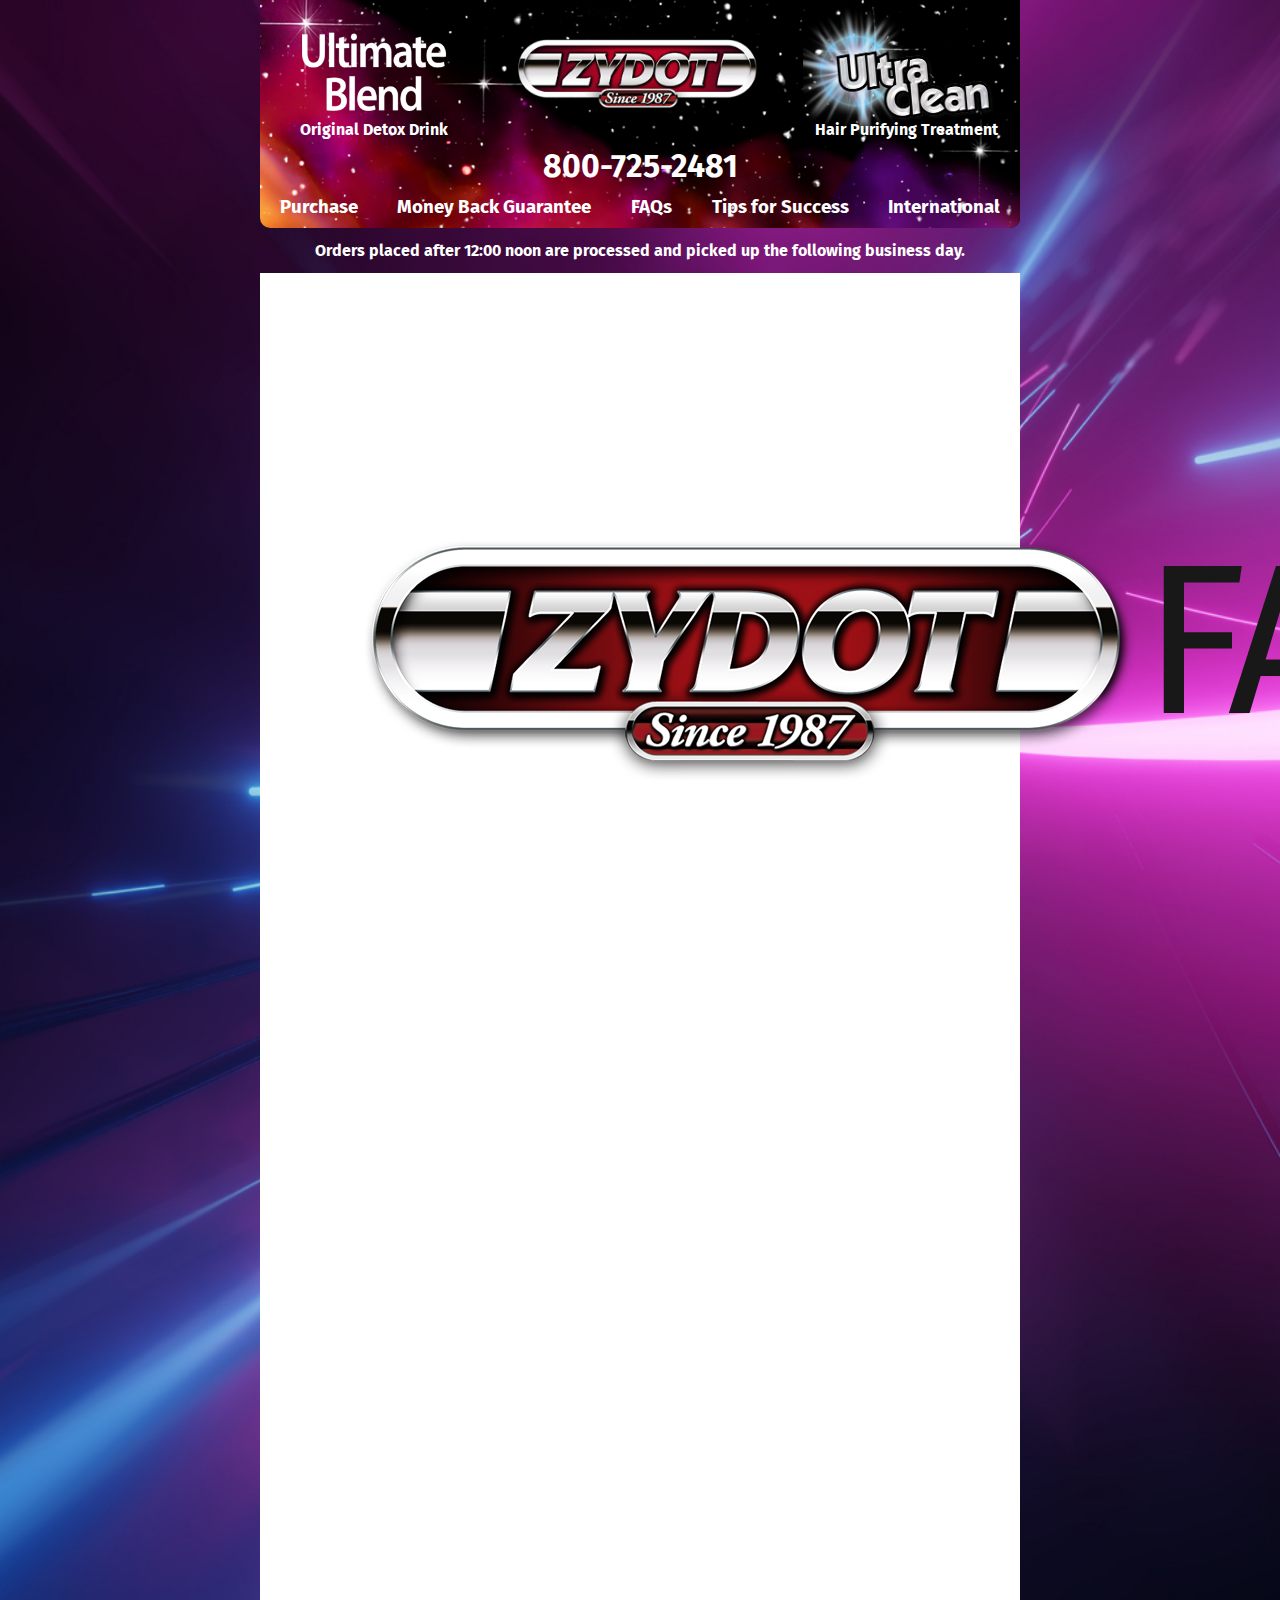
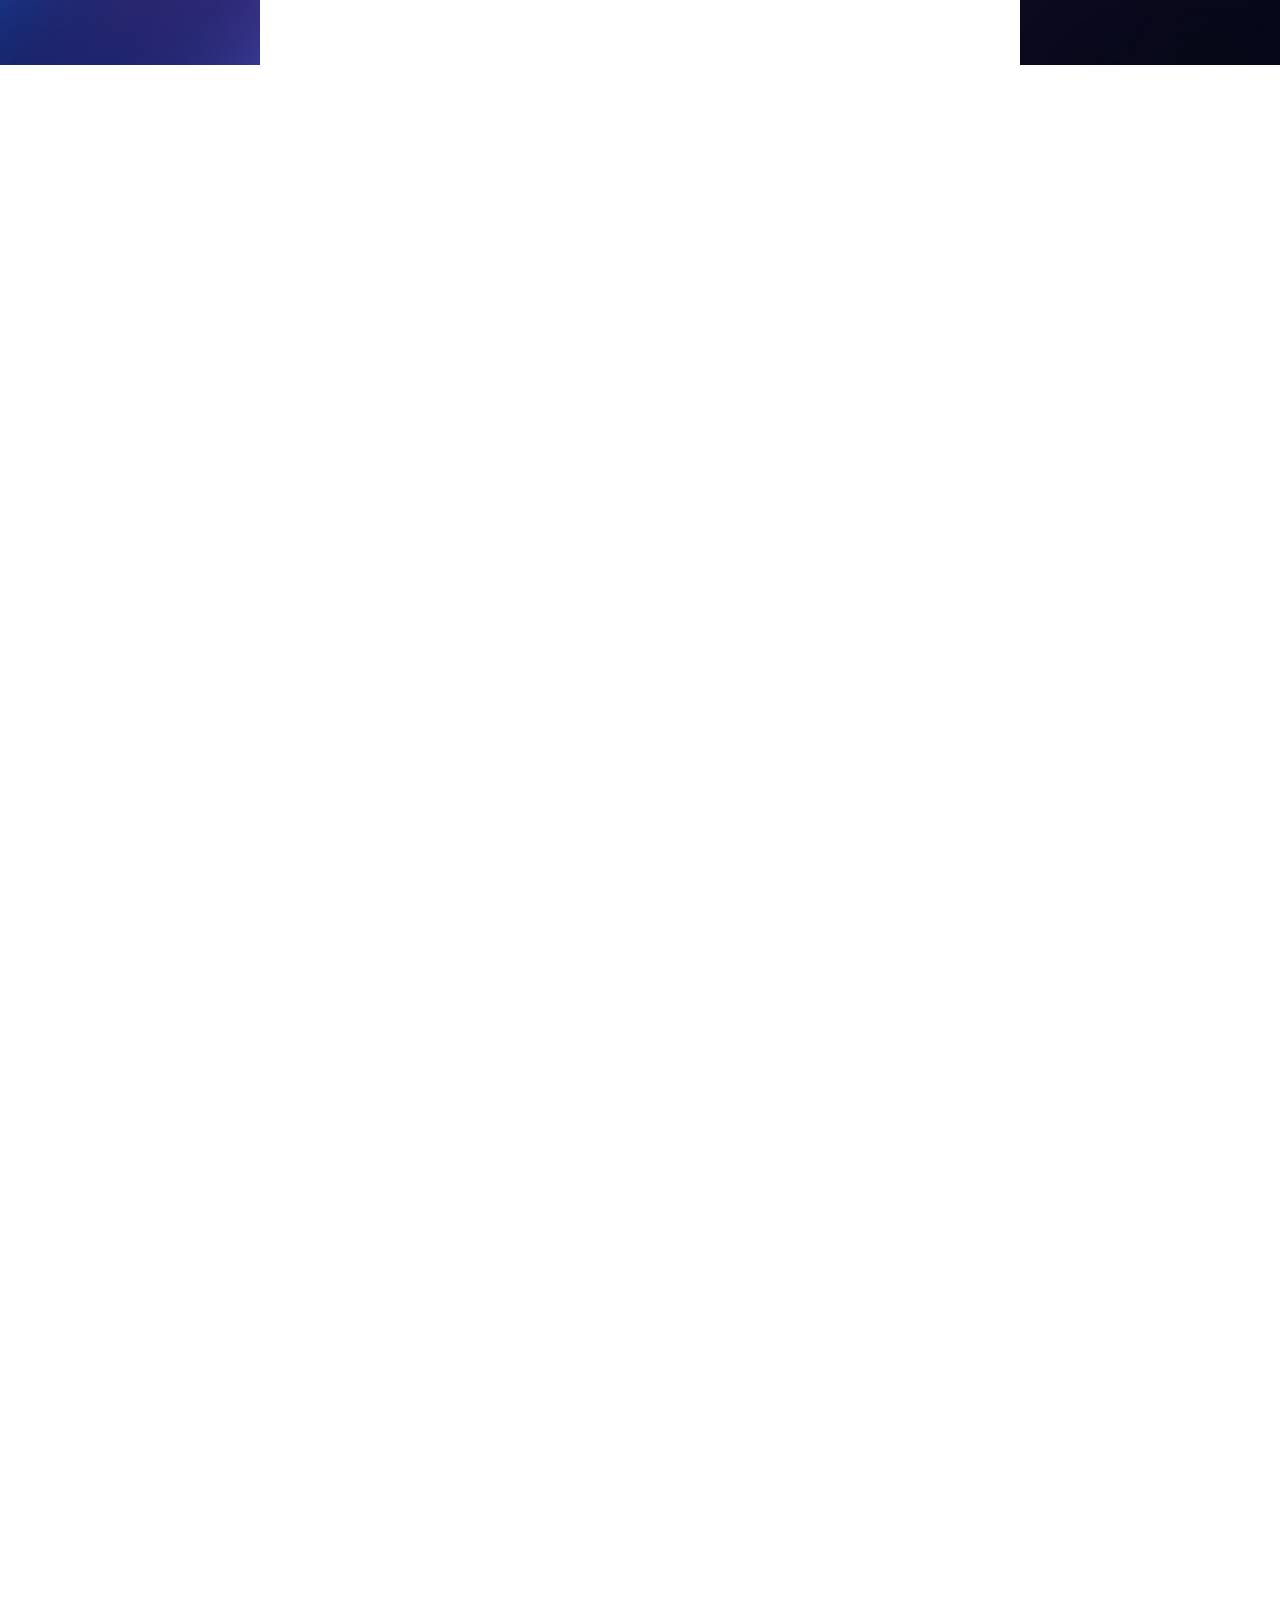
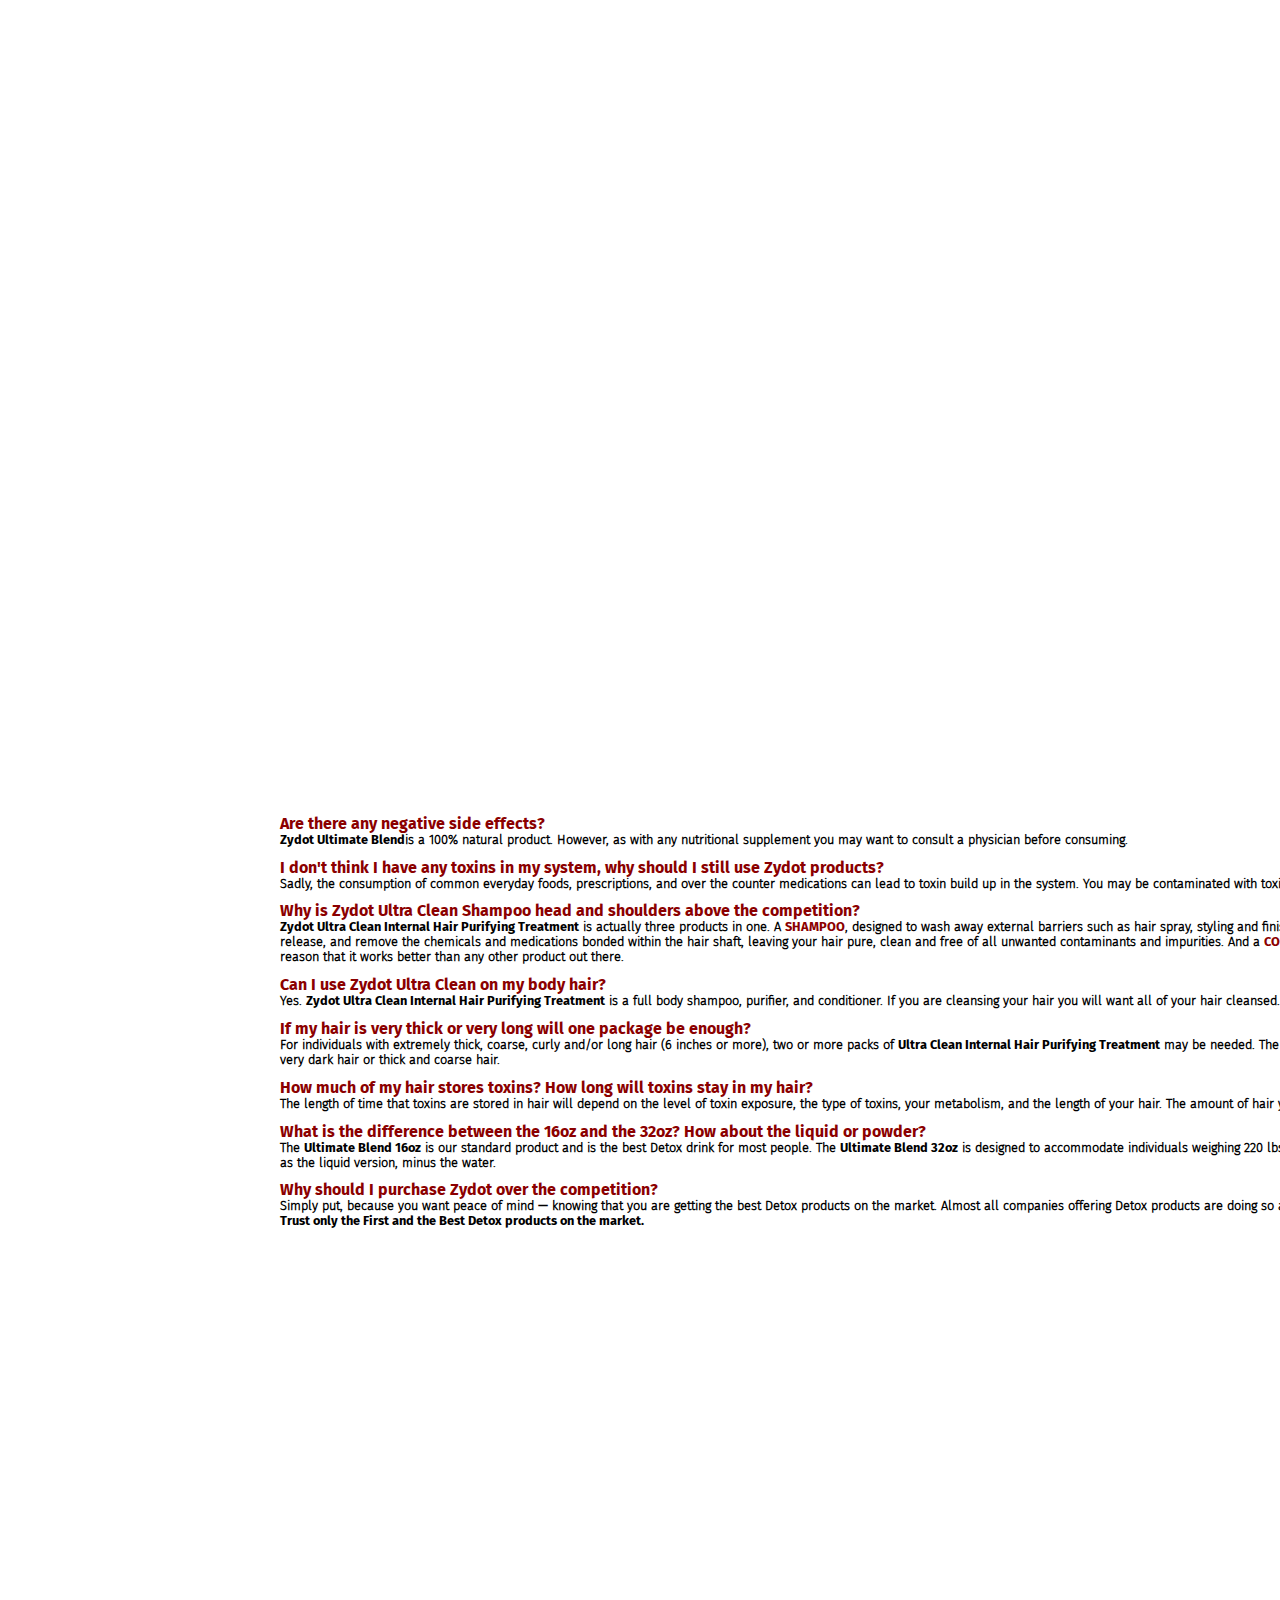
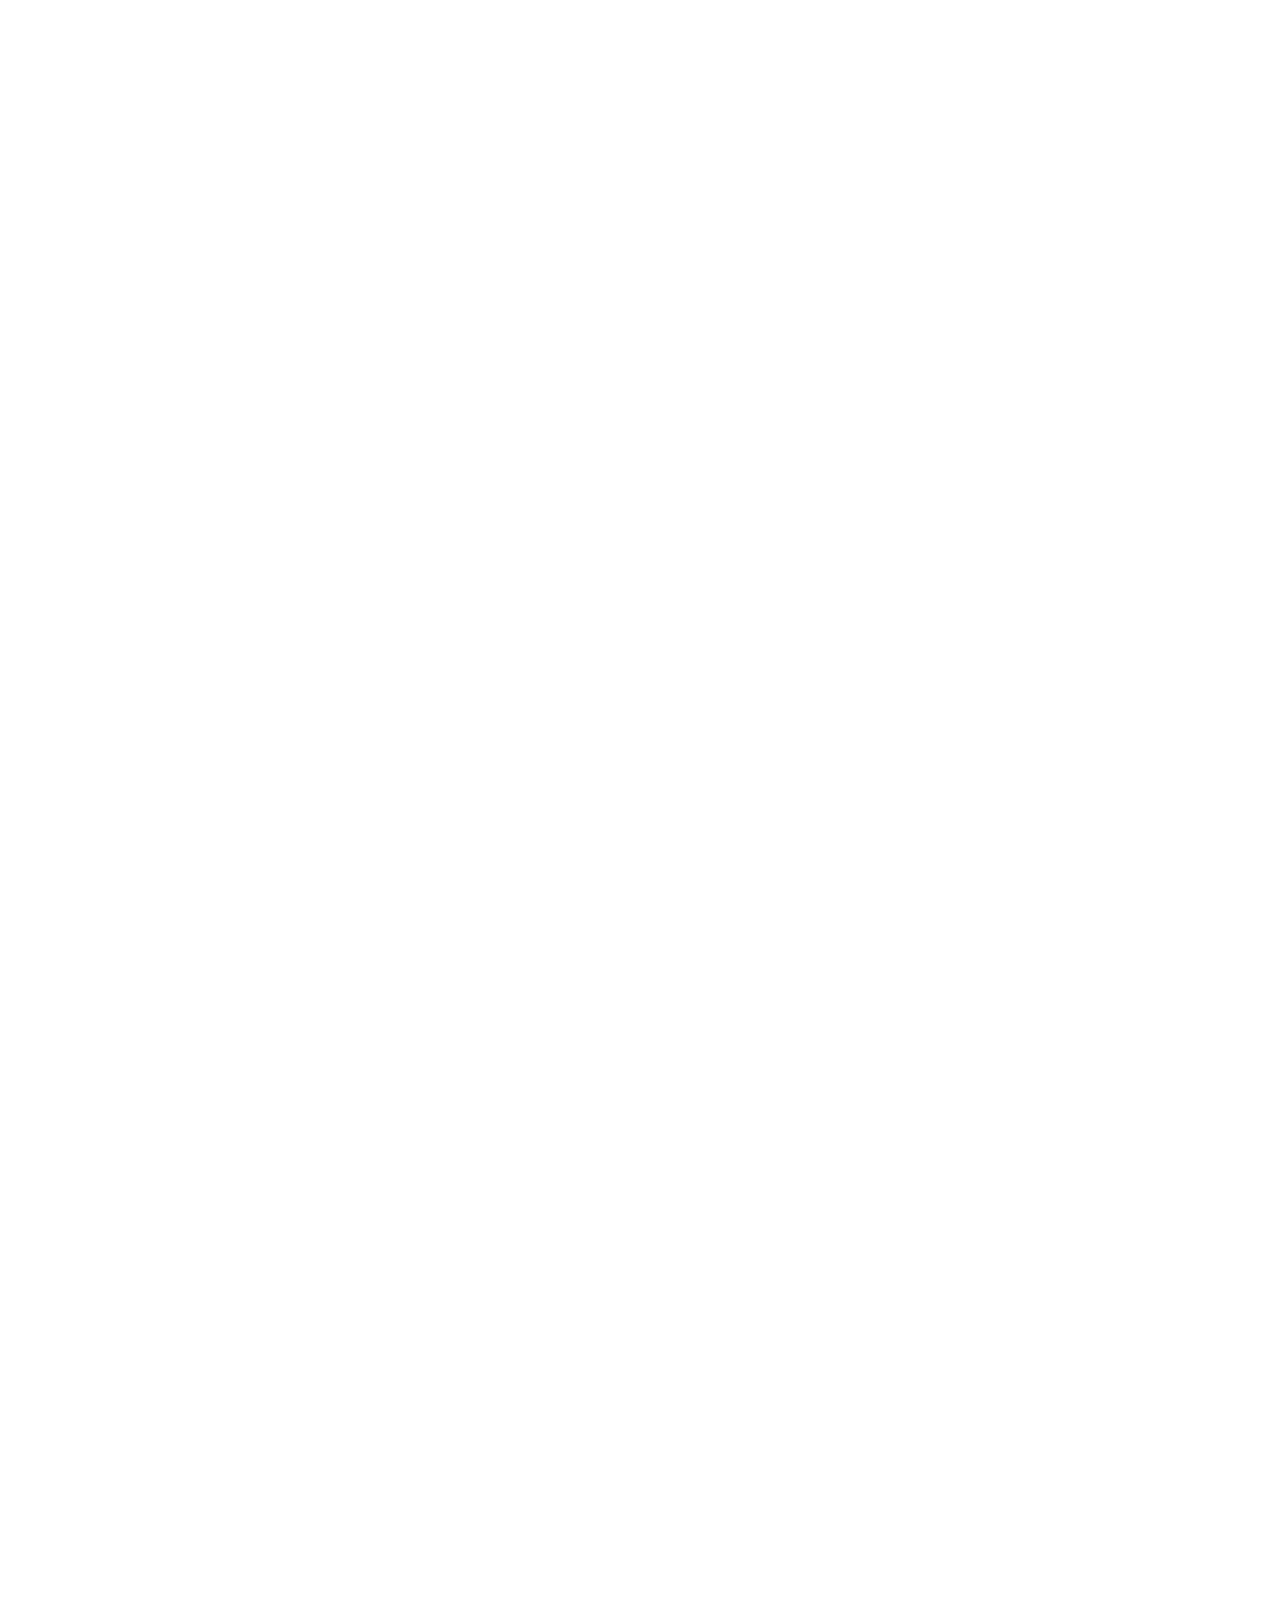
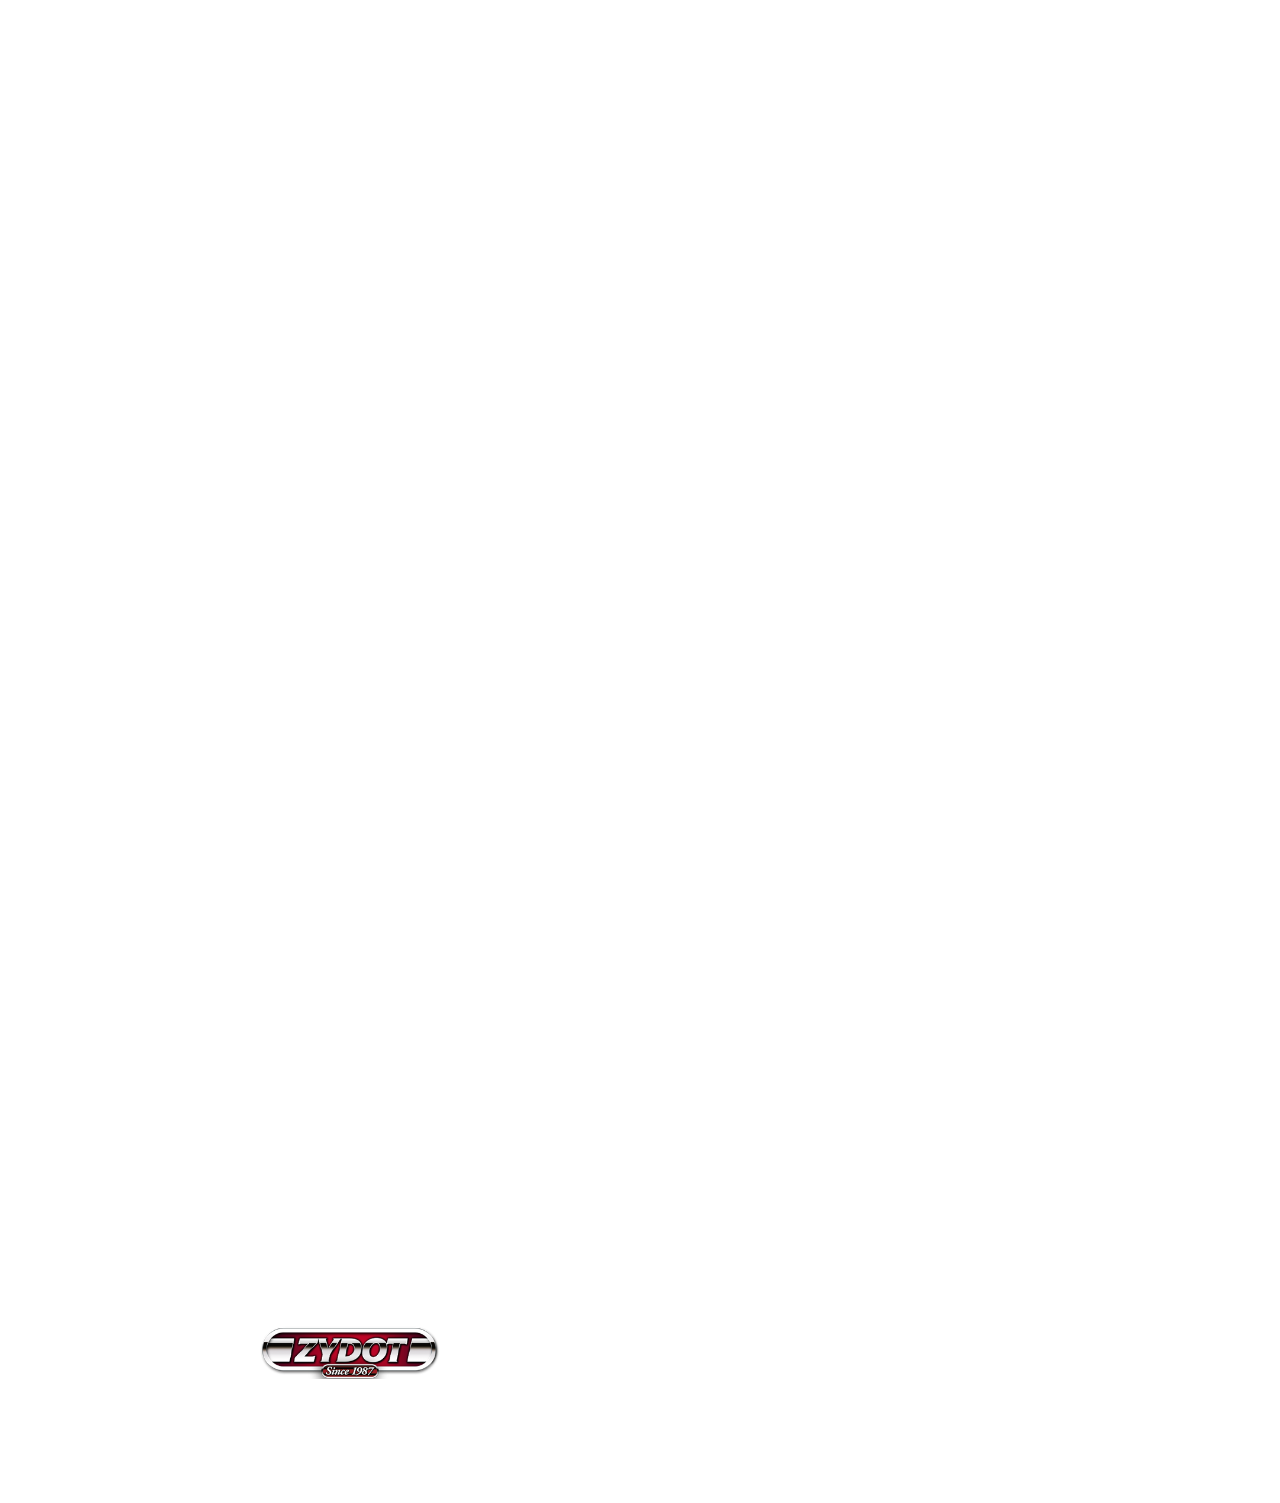
==== faq.html @ ec3b2a02 "messed up grid  10-09-24-1935" ====
<!DOCTYPE html>
<html lang="en">

<head>
    <meta charset="UTF-8">
    <meta name="viewport" content="width=device-width, initial-scale=1.0">
    <title>62424</title>
    <link rel="stylesheet" href="https://cdn.jsdelivr.net/npm/swiper@11/swiper-bundle.min.css" />
    <link rel="stylesheet" href="css/index.css">
</head>

<body>
    <header>

        <div class="header__wrapper">
            <div class="header__item header__item-1a">
                <h4><br><br><br><br><br><br>Original Detox Drink</h4>
            </div>
            <div class="header__item header__item-1b"></div>
            <div class="header__item header__item-1c">
                <h4><br><br><br><br><br><br>Hair Purifying Treatment</h4>
            </div>

            <div class="header__item header__item-2a">
                <h1>800-725-2481</h1>
            </div>

            <div class="header__item header__item-3a">

                <div class="header__flex-item header__flex-item1">

                    <h3>Purchase<h3>
                </div>
                <div class="header__flex-item header__flex-item2">

                    <h3>Money Back Guarantee<h3>
                </div>
                <div class="header__flex-item header__flex-item3">
                    <h3>FAQs<h3>

                </div>
                <div class="header__flex-item header__flex-item4">

                    <h3>Tips for Success<h3>
                </div>
                <div class="header__flex-item header__flex-item5">

                    <h3>International<h3>
                </div>

            </div>

            <div class="header__item header__item-4a"></div>
        </div>

    </header>
    <h6><br></h6>

    <div class="sales-statement">
        Orders placed after 12:00 noon are processed and picked up the following business day.
    </div>
    <h6><br></h6>

    <section class="faq__container">
    <div>
<img src="/img/new-faq.png" alt=""></div>
        <div class="column">
            <p class='faq__question'>Do Zydot products really work?</p>
            <p class='faq__answer'>Yes, Zydot products do work! We are fortunate to have many return customers who are
                completely satisfied
                with our entire line of products. Plus, independent double-blind studies as well as our own research and
                development testing gives us the confidence to offer a 100% money back guarantee on all Zydot products
                if you are not completely satisfied with your results.</p>
            <p class='faq__question'>Are Zydot products safe?</p>
            <p class='faq__answer'><span>Zydot Ultimate Blend</span> is made of all natural ingredients and
                are
                FDA approved. <span>Our Ultra Clean Hair Purifying Treatment</span> is formulated to be gentle and safe
                to your hair
                while removing unwanted toxins.</p>
            <p class='faq__question'>Why do I need to remove toxins?</p>
            <p class='faq__answer'>No matter how "clean" a life you lead -- healthy eating, exercise, regular stress
                relief -- your body is
                likely to show evidence of accumulated toxicity. A detox can help your body to rid itself of some of
                these
                toxins, naturally, while also giving your body a chance to rest, repair and regroup. Both your liver and
                your kidneys (along with your blood, bowel, lymphatic system and skin) help your body process and
                eliminate
                impurities in your sweat, urine and feces. Detoxing can help to support and enhance this natural
                process.</p>
            <p class='faq__question'>When should I begin cleansing?</p>
            <p class='faq__answer'>The sooner you begin the cleansing process, the better your results and the healthier
                you will be. Toxins
                are impurities or poisons that can lead to all sorts of health problems. You should rid your body of any
                and
                all toxins on a regular basis to ensure proper health.</p>
            <p class='faq__question'>How long do toxins remain in my body?</p>
            <p class='faq__answer'>That depends. Many different factors contribute to how long toxins remain in your
                system including your
                metabolic rate, body condition, type of toxins, frequency and amount of toxins that you come in contact
                with, as well as the amount of water you drink on a daily basis.</p>
            <p class='faq__question'>How do I obtain the best results?</p>
            <p class='faq__answer'>First, do all you can to avoid exposure to any new toxins. Second, drink plenty of
                water. Third, avoid
                alcohol, acidic liquids (vinegar, pickle juice, etc.) salty foods, non-prescribed medications and large
                amounts of vitamins, and drink <span>Ultimate Blend </span>after you
                have
                been awake for 4 to 5 hours.</p>
            <p class='faq__question'>Why is it so important to follow the instructions?</p>
            <p class='faq__answer'>The instructions that accompany our products were developed to achieve maximum
                effectiveness. When used
                improperly Zydot products are not allowed to perform the cleansing process as intended, and may lead to
                unsatisfactory results.</p>
            <p class='faq__question'>Can I take multiple Zydot products at the same time?</p>
            <p class='faq__answer'>Drinking more than one bottle of <span>Zydot Ultimate Blend</span> may not increase effectiveness,
                and if you drink
                too much (more than 32oz) for any specific cleansing period it may be counterproductive. However, we do
                recommend certain combinations of Zydot products that can improve the cleansing process.</p>
            <p class='faq__question'>Do Zydot products "mask" or cover-up toxins?</p>
            <p class='faq__answer'>No, Zydot products do not "mask" or cover-up toxins. Zydot products actually cleanse
                or flush your body
                of
                unwanted toxins. Also, our products are made of all natural ingredients that are commonly found in most
                healthy diets and they do not leave behind impurities of their own.</p>
            <p class='faq__question'>Will the toxins be gone for good?</p>
            <p class='faq__answer'>Your body is constantly releasing toxins into the urinary system as part of its
                natural cleansing
                process.
                Zydot products will cleanse the toxins from the urinary system, however, the toxins will return after a
                4 to
                5 hour period as a result of the body's natural cleansing process.</p>
        </div>
        <div class="column">

            <p class='faq__question'>Are there any negative side effects?</p>
            <p class='faq__answer'><span>Zydot Ultimate Blend</span>is a 100% natural
                product. However, as
                with
                any nutritional supplement you may want to consult a physician before consuming.</p>
            <p class='faq__question'>I don't think I have any toxins in my system, why should I still use Zydot
                products?</p>
            <p class='faq__answer'>Sadly, the consumption of common everyday foods, prescriptions, and over the counter
                medications can lead
                to
                toxin build up in the system. You may be contaminated with toxins and not even know it. So it is better
                to
                be safe than sorry.</p>
            <p class='faq__question'>Why is Zydot Ultra Clean Shampoo head and shoulders above the competition?</p>
            <p class='faq__answer'><span>Zydot Ultra Clean Internal Hair Purifying Treatment</span> is actually three products in
                one. A <span class = 'cap-red'>SHAMPOO</span>,
                designed
                to wash away external barriers such as hair spray, styling and finishing products, and everyday dirt and
                grime buildup to expose the inner hair. A <span class = 'cap-red'>PURIFIER</span>
            </span>, designed to penetrate the hair shaft's inner
                structure
                to dissolve, release, and remove the chemicals and medications bonded within the hair shaft, leaving
                your
                hair pure, clean and free of all unwanted contaminants and impurities. And a <span class = 'cap-red'>CONDITIONER</span>
            </span> designed to
                control
                tangles, add sheen, and improve manageability. Maybe ours is the best hair purifying treatment on the
                market
                for the simple reason that it works better than any other product out there.</p>
            <p class='faq__question'>Can I use Zydot Ultra Clean on my body hair?</p>
            <p class='faq__answer'>Yes. <span>Zydot Ultra Clean Internal Hair Purifying Treatment</span> is a full body shampoo,
                purifier, and
                conditioner. If you are cleansing your hair you will want all of your hair cleansed.</p>
            <p class='faq__question'>If my hair is very thick or very long will one package be enough?</p>
            <p class='faq__answer'>For individuals with extremely thick, coarse, curly and/or long hair (6 inches or
                more), two or more
                packs of <span>Ultra Clean Internal Hair Purifying Treatment</span> may be needed. The process works as long as there
                is a total saturation of the hair paying special attention to the hair closest to the scalp. Toxins are
                harder to cleanse from very dark hair or thick and coarse hair.</p>
            <p class='faq__question'>How much of my hair stores toxins? How long will toxins stay in my hair?</p>
            <p class='faq__answer'>The length of time that toxins are stored in hair will depend on the level of toxin
                exposure, the type of
                toxins, your metabolism, and the length of your hair. The amount of hair you should be concerned with is
                the first 1 1/2 inches closest to the scalp (approximately 90 days of growth).</p>
            <p class='faq__question'>What is the difference between the 16oz and the 32oz? How about the liquid or
                powder?</p>
            <p class='faq__answer'>The <span>Ultimate Blend 16oz</span> is our standard product and is the best Detox drink for most
                people. The <span>Ultimate
                Blend 32oz</span> is designed to accommodate individuals weighing 220 lbs. or more and individuals who may have
                toxin levels exceeding normal levels. The powder product is available in 16 oz. only and is the same
                exact product as the liquid version, minus the water.</p>
            <p class='faq__question'>Why should I purchase Zydot over the competition?</p>
            <p class='faq__answer'>Simply put, because you want peace of mind — knowing that you are getting the best
                Detox products on the
                market. Almost all companies offering Detox products are doing so as a result of our pioneering efforts,
                and are marketing their products as "just like Zydot only cheaper!" Why settle for a cheap knock-off of
                inferior quality.<span> Trust only the First and the Best Detox products on the market.</span></p>
        </div>
        <div class="column">

        </div>
    </section>



    <h6><br></h6>
    <footer class='footer'>
        <div class="footer__container footer__container--left">
            <img src="/img/zydot-logo.png">
            <p>Zydot Unlimited Inc. is the first and the best detox product supplier since 1987.</p>
            <p>Tulsa, OK USA 74145</p>
            <p> Copyright 2024 Zydot Unlimited Inc.</p>
            <p> version 10-09-24-1249</p>
        </div>

        <div class="footer__container footer__container--center">
            <h4>Zydot Products</h4>
            <li><a href="#">Ultra Clean Hair Purifying Treatment</a></li>
            <li><a href="#">Ultimate Blend Original Detox Drink</a></li>
            <li><a href="#">International Products</a></li>
            <!-- <li><a href="#">Blank</a></li>
            <li><a href="#">Blank</a></li> -->
        </div>

        <div class="footer__container footer__container--right">
            <h4>Zydot Resources</h4>
            <li><a href="#">Purchase Zydot</a></li>
            <li><a href="#">Zydot Money Back Guarantee</a></li>
            <li><a href="#">FAQs</a></li>
            <li><a href="#">Tips for Success</a></li>
            <li><a href="#">Privacy Statement</a></li>
        </div>

    </footer>


    </div>
    </footer>


    <script src="js/myfunctions.js"></script>
    <script src="js/index.js"></script>

</body>

</html>
---- css/index.css ----
@import url("https://fonts.googleapis.com/css2?family=Fira+Sans:ital,wght@0,200;0,400;0,700;0,900;1,400;1,700;1,900&display=swap");
@font-face {
  font-family: "bold";
  src: url("../fonts/FiraSans-Black.ttf");
}
@font-face {
  font-family: "mid";
  src: url("../fonts/FiraSans-Bold.ttf");
}
@font-face {
  font-family: "light";
  src: url("../fonts/FiraSans-Light.ttf");
}
* {
  box-sizing: border-box;
  border: none;
  margin: 0 auto;
  padding: 0;
  list-style: none;
  text-decoration: none;
  font-family: "Fira Sans", sans-serif;
  font-weight: 700;
}

:root {
  --minimum-width: 360px;
  --minimum-width2: 360px;
  --ratio: 47/59;
  --ratio2: 47/30;
}

body::-webkit-scrollbar {
  display: none;
}

img {
  display: block;
}

.wrapper {
  max-width: 760px;
  margin-inline: auto;
}

h1,
h2,
h3,
p {
  padding: 0;
  margin: 0;
}

h4 {
  color: white;
  font-weight: 1rem;
}

h5 {
  color: black;
}

h1 {
  color: white;
}

.sales-statement {
  display: block;
  color: white;
  text-align: center;
  margin-left: 15vw;
  margin-right: 15vw;
}

body {
  background: url("../img/background-main.jpg");
  background-size: cover;
  background-repeat: no-repeat;
  height: 185vh;
  width: auto;
}

.header__wrapper {
  display: grid;
  grid-template-rows: 3.5fr 1fr 1fr;
  grid-template-columns: repeat(10, 1fr);
  max-width: 760px;
  height: 30vw;
  max-height: 228px;
  background-color: black;
  border-radius: 0 0 10px 10px;
}
.header__wrapper .header__item {
  display: flex;
  justify-content: center;
  align-items: center;
}
.header__wrapper .header__item-1a {
  grid-area: 1/1/2/4;
  background: url("../img/1a--1.png");
  background-size: contain;
  z-index: 10;
  width: 100%;
  background-repeat: no-repeat;
  transition: all 0.35s ease-in-out;
}
.header__wrapper .header__item-1a:hover {
  transform: scale(1.15);
  transition: all 0.3s ease;
}
.header__wrapper .header__item-1b {
  grid-area: 1/4/2/8;
  background: url("../img/1b.png");
  background-size: contain;
  z-index: 10;
  width: 100%;
  background-repeat: no-repeat;
}
.header__wrapper .header__item-1c {
  grid-area: 1/8/2/11;
  background: url("../img/1c.png");
  background-size: contain;
  background-position: left;
  z-index: 10;
  width: 90%;
  background-repeat: no-repeat;
  transition: all 0.35s ease-in-out;
}
.header__wrapper .header__item-1c:hover {
  transform: scale(1.15);
  transition: all 0.3s ease;
}
.header__wrapper .header__item-2a {
  grid-area: 2/1/3/11;
  background: url("../img/1a--0.png");
  background-size: contain;
  z-index: 10;
  width: 100%;
  color: white;
}
.header__wrapper .header__item-3a {
  grid-area: 3/1/4/11;
  background: url("../img/1a--0.png");
  background-size: contain;
  z-index: 10;
  width: 100%;
  border-radius: 0 0 0 10px;
  display: flex;
}
.header__wrapper .header__flex-item {
  color: white;
}
.header__wrapper .header__flex-item h3:hover {
  transform: scale(1.15);
  transition: all 0.3s ease;
  color: orange;
}
.header__wrapper .header__item-4a {
  grid-area: 1/1/4/11;
  background: url("../img/swiper-5d.png");
  background-size: cover;
  z-index: 8;
  width: 100%;
  border-radius: 0 0 10px 10px;
  max-height: 228px;
}
@media screen and (max-width: 760px) {
  .header__wrapper {
    max-height: none;
    max-width: none;
  }
  .header__wrapper h1 {
    font-size: 4.1vw;
  }
  .header__wrapper h2 {
    font-size: 3.25vw;
  }
  .header__wrapper h3 {
    font-size: 2.75vw;
  }
  .header__wrapper h4 {
    font-size: 2vw;
  }
}

.sales-statement {
  display: block;
  color: white;
  text-align: center;
  margin-left: 15vw;
  margin-right: 15vw;
}

.image__container {
  display: grid;
  grid-template-columns: 1fr;
  grid-template-rows: 1fr;
  max-width: 760px;
  width: 100%;
  height: auto;
}

.image__container img {
  width: 100%;
  max-width: 760px;
}

.image__image--1 {
  grid-area: 1/1/2/2;
  z-index: 108;
}

.image__image--2 {
  grid-area: 1/1/2/2;
  z-index: 107;
}

.image__image--3 {
  grid-area: 1/1/2/2;
  z-index: 106;
}

.image__image--4 {
  grid-area: 1/1/2/2;
  z-index: 105;
}

.image__image--5 {
  grid-area: 1/1/2/2;
  z-index: 104;
}

.image__image--6 {
  grid-area: 1/1/2/2;
  z-index: 103;
}

.image__image--7 {
  grid-area: 1/1/2/2;
  z-index: 102;
}

.image__image--8 {
  grid-area: 1/1/2/2;
  z-index: 101;
}

.video__container {
  max-width: 760px;
  width: 100%;
  display: grid;
  grid-template-columns: 1fr 1fr;
  gap: 2vw;
}

.video__container video {
  width: 100%;
  height: auto;
}

@media screen and (max-width: 760px) {
  .product-ub-foreground {
    grid-area: 1/1/2/2;
  }
  .product-uc-foreground {
    grid-area: 1/2/2/3;
    background-image: url("../img/uc-large-bluebox2.png");
    background-repeat: no-repeat;
    width: 100%;
    z-index: 200;
  }
}
#carousel {
  aspect-ratio: 2.27;
  width: clamp(300px, 100vw, 760px);
  margin: 0 auto;
}

#carousel img {
  display: none;
  width: inherit;
  height: inherit;
  aspect-ratio: 2.27;
  -o-object-fit: cover;
     object-fit: cover;
}

#carousel img[class=active] {
  display: block;
  animation-name: fadeIn;
  animation-duration: 1.5s;
}

@keyframes fadeIn {
  from {
    opacity: 0.8;
  }
  to {
    opacity: 1;
  }
}
#nav {
  aspect-ratio: 2.27;
  width: clamp(300px, 100vw, 690px);
  display: flex;
  justify-content: center;
  align-items: flex-end;
  align-content: flex-end;
  flex-wrap: wrap;
}

footer {
  max-width: 760px;
  display: grid;
  grid-template-columns: repeat(3, 1fr);
  gap: 2vw;
}

.footer__container img {
  margin-left: 0;
  margin-right: 0;
  width: clamp(10px, 16vw, 180px);
  margin-bottom: clamp(0px, 0.5vw, 12px);
}

.footer__container li a {
  display: block;
  color: white;
  font-family: "light";
  font-size: clamp(8px, 1.35vw, 12px);
  padding-top: clamp(8px, 1.35vw, 12px);
}

.footer__container li a:hover {
  display: block;
  color: yellow;
  font-family: "light";
  font-size: clamp(8px, 1.35vw, 12px);
  padding-top: clamp(8px, 1.35vw, 12px);
}

.footer__container p {
  width: 25vw;
  display: block;
  color: white;
  font-family: "light";
  font-size: clamp(8px, 1.35vw, 12px);
  padding-top: clamp(8px, 1.35vw, 12px);
  max-width: 300px;
}

.footer__container--left {
  max-width: 300px;
}

.footer__container h4 {
  font-size: clamp(10px, 2vw, 20px);
}

@media (max-width: 760px) {
  footer {
    margin-left: clamp(24px, 3vw, 200px);
    margin-right: clamp(24px, 3vw, 200px);
  }
}
.faq__container {
  display: grid;
  grid-template-columns: repeat(2, 1fr);
  grid-template-rows: repeat(2, 1fr);
  grid-templare-areas: "header header" "column-1 column-2";
  grid-gap: 20px;
  padding: 20px;
  max-width: 760px;
  background: white;
}

.faq__question {
  color: darkred;
  line-height: 1;
  padding-top: clamp(6px, 1vw, 160px);
}

.faq__answer {
  font-family: "light";
  font-size: 0.8rem;
}

.faq__answer span {
  font-family: "mid";
  font-size: 0.8rem;
}

.cap-red {
  color: darkred;
}/*# sourceMappingURL=index.css.map */
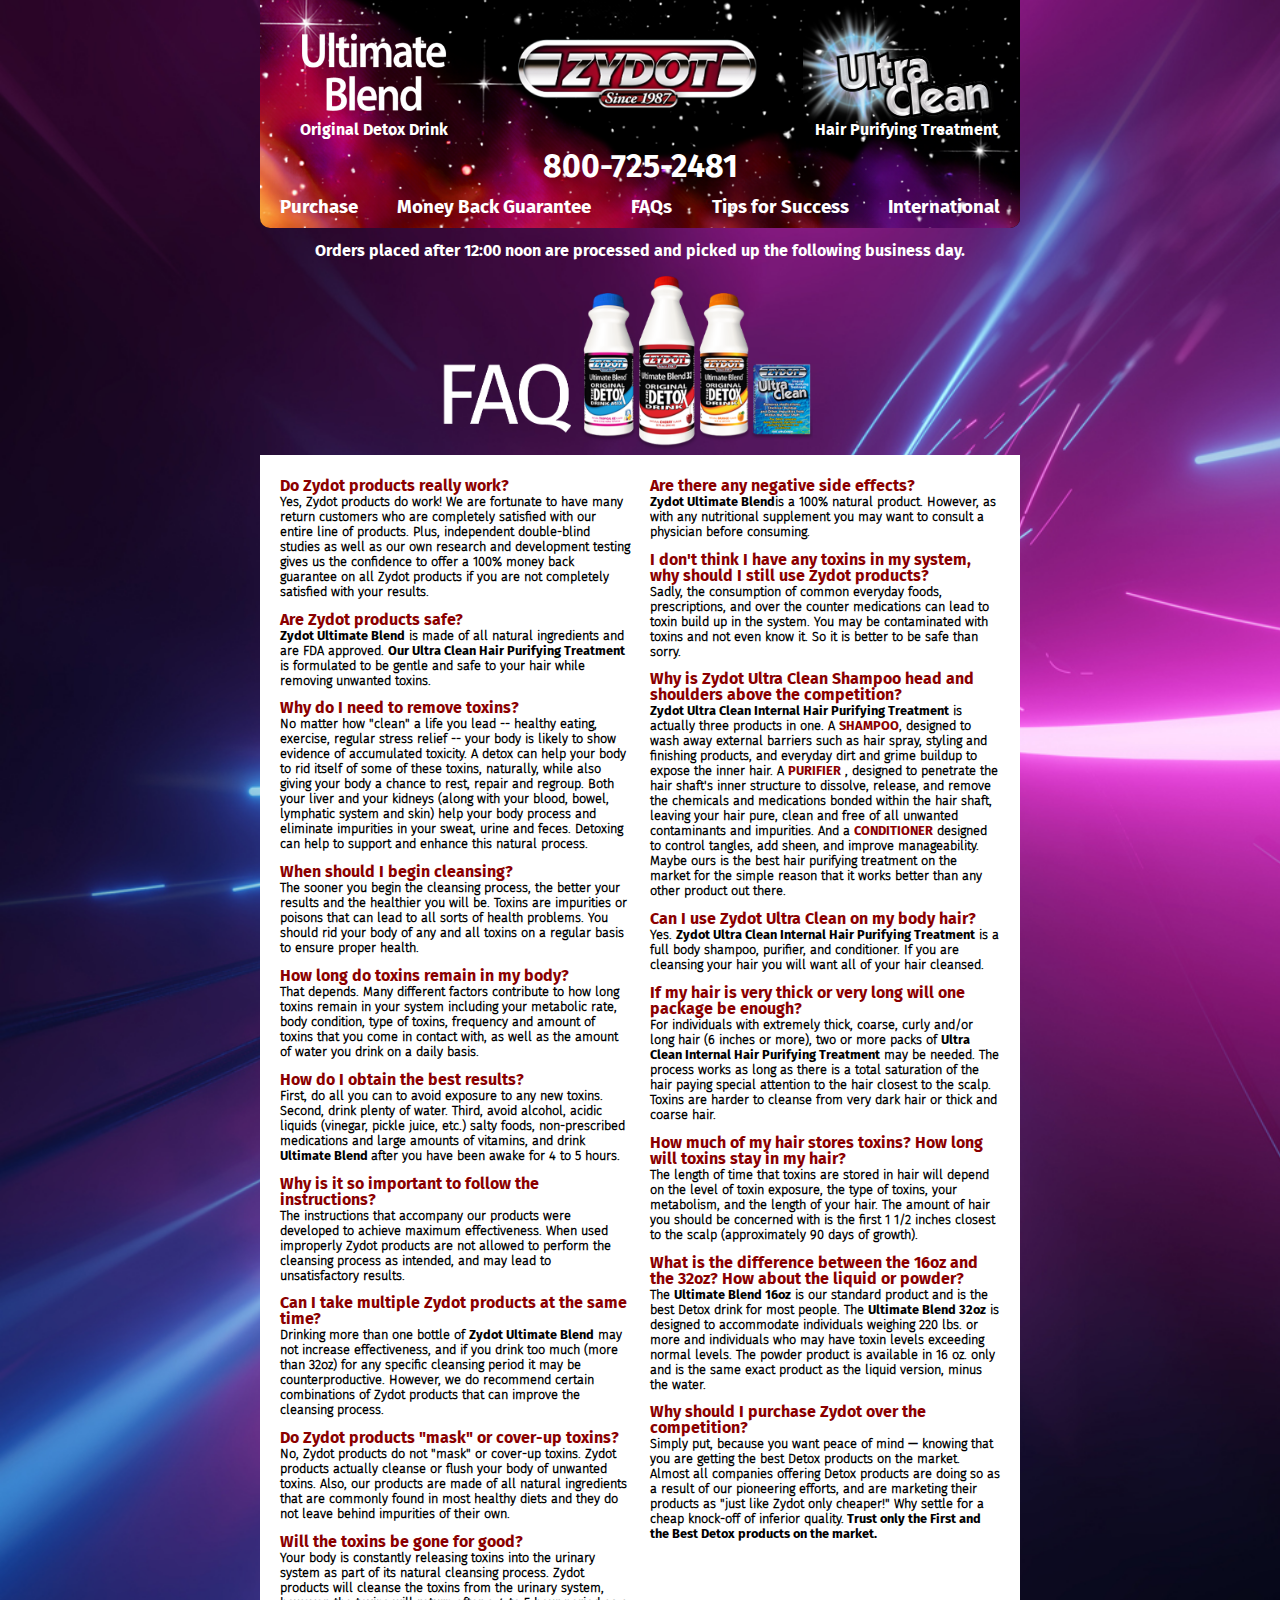
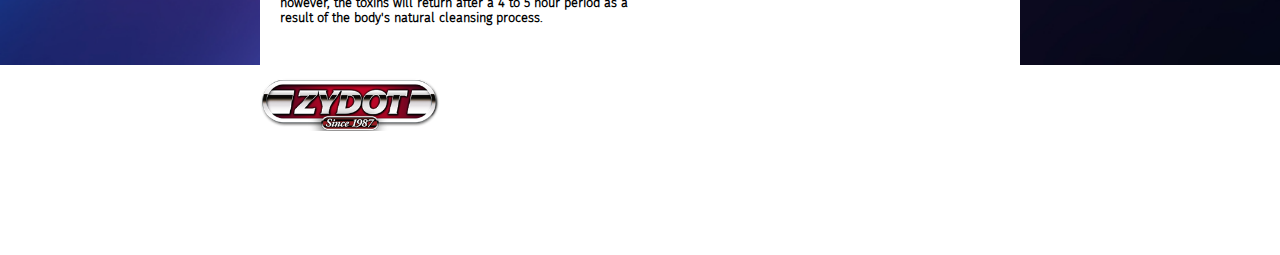
==== commit e2f7b84b: "great progress on faq 10-10-24-1216" ====
--- a/faq.html
+++ b/faq.html
@@ -51,8 +51,15 @@
             </div>
 
             <div class="header__item header__item-4a"></div>
-        </div>
-
+            <div class="header__zydot--invisible-area">
+
+
+            </div>
+        </div>
+<div class="header__zydot--invisible-area">
+
+
+</div>
     </header>
     <h6><br></h6>
 
@@ -61,9 +68,14 @@
     </div>
     <h6><br></h6>
 
+<div class="faq__header--container">
+
+<img src="/img/new-faq.png" alt="">
+
+</div>
+
     <section class="faq__container">
-    <div>
-<img src="/img/new-faq.png" alt=""></div>
+   
         <div class="column">
             <p class='faq__question'>Do Zydot products really work?</p>
             <p class='faq__answer'>Yes, Zydot products do work! We are fortunate to have many return customers who are
--- a/css/index.css
+++ b/css/index.css
@@ -163,6 +163,16 @@
   border-radius: 0 0 10px 10px;
   max-height: 228px;
 }
+.header__wrapper .header__zydot--invisible-area {
+  position: absolute; /* Or relative, depending on your layout */
+  top: 25px; /* Adjust to position it vertically */
+  left: 350px; /* Adjust to position it horizontally */
+  width: 255px; /* Adjust to cover the desired width */
+  height: 90px; /* Adjust to cover the desired height */
+  opacity: 0;
+  cursor: pointer;
+  z-index: 10;
+}
 @media screen and (max-width: 760px) {
   .header__wrapper {
     max-height: none;
@@ -362,15 +372,23 @@
     margin-right: clamp(24px, 3vw, 200px);
   }
 }
+.faq__header--container img {
+  max-width: 760px; /* Limits the image width to 760px */
+  width: 100%; /* Makes the image fill its container width */
+  height: auto;
+}
+
 .faq__container {
   display: grid;
   grid-template-columns: repeat(2, 1fr);
-  grid-template-rows: repeat(2, 1fr);
-  grid-templare-areas: "header header" "column-1 column-2";
+  grid-template-rows: repeat(1, 1fr);
+  grid-template-areas: "column-1 column-2";
   grid-gap: 20px;
   padding: 20px;
+  padding-top: 10px;
   max-width: 760px;
   background: white;
+  height: auto;
 }
 
 .faq__question {
